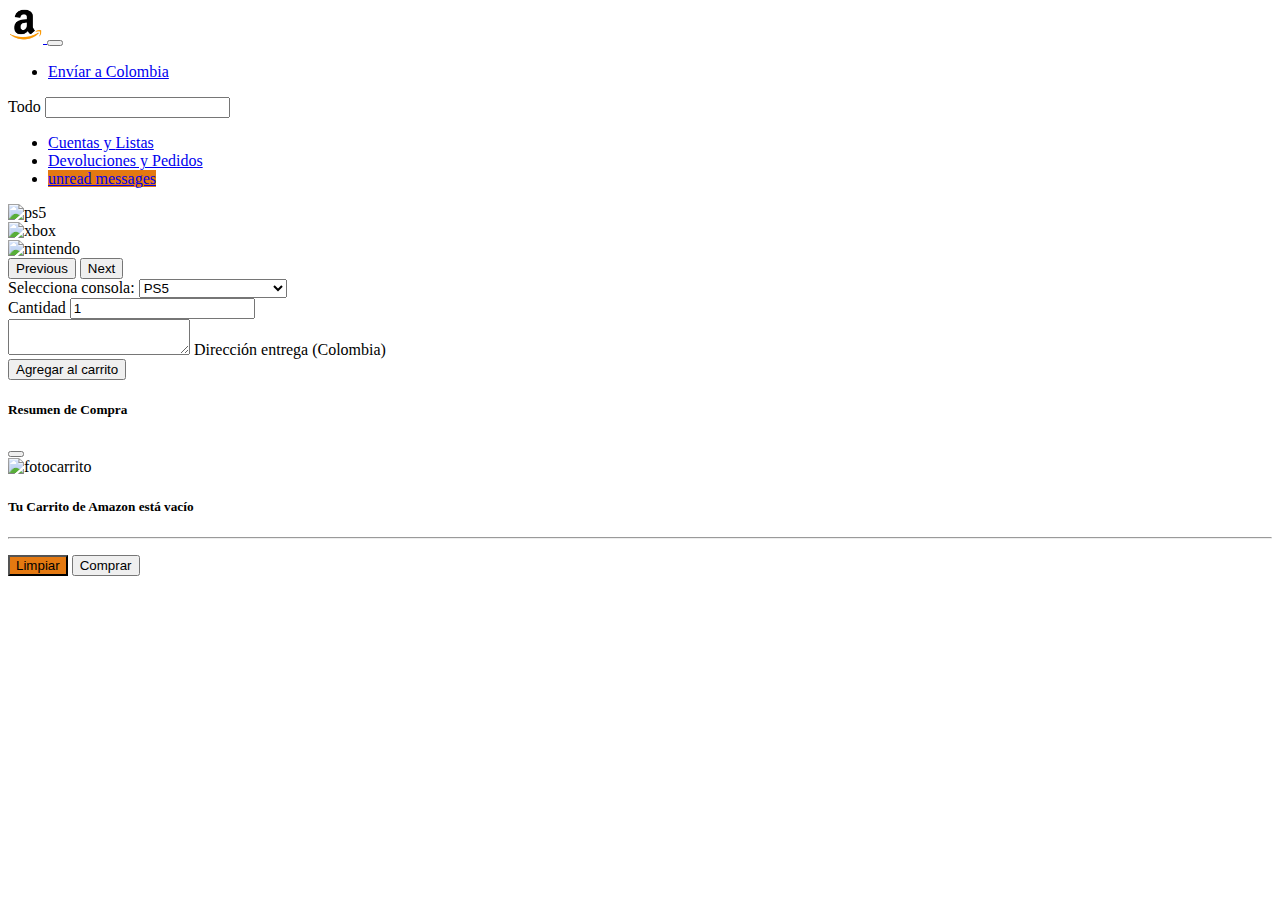
==== index.html @ bd6463fb "Initial commit" ====
<!DOCTYPE html>
<html lang="en">
<head>
    <meta charset="UTF-8">
    <meta http-equiv="X-UA-Compatible" content="IE=edge">
    <meta name="viewport" content="width=device-width, initial-scale=1.0">
    <title>Document</title>
    <link href="https://cdn.jsdelivr.net/npm/bootstrap@5.0.2/dist/css/bootstrap.min.css" rel="stylesheet" integrity="sha384-EVSTQN3/azprG1Anm3QDgpJLIm9Nao0Yz1ztcQTwFspd3yD65VohhpuuCOmLASjC" crossorigin="anonymous">
    <link rel="stylesheet" href="estilos.css">
</head>
<body>
    <header>
        <nav class="navbar navbar-expand-lg navbar-dark bg-dark">
            <div class="container-fluid">
                <a class="navbar-brand" href="#">
                    <img src="img/icono.png" alt="logo"  height="35">
                  </a>
              <button class="navbar-toggler" type="button" data-bs-toggle="collapse" data-bs-target="#navbarSupportedContent" aria-controls="navbarSupportedContent" aria-expanded="false" aria-label="Toggle navigation">
                <span class="navbar-toggler-icon"></span>
              </button>
              <div class="collapse navbar-collapse" id="navbarSupportedContent">
                <ul class="navbar-nav me-auto mb-2 mb-lg-0">
                  <li class="nav-item">
                    <a class="nav-link active" aria-current="page" href="#"><i class="fas fa-map-marker-alt ms-1 me-1"></i>Envíar a Colombia</a>
                  </li>
                </ul>
                <form class="mx-auto w-75">
                  <div class="input-group mb-3">
                    <span class="input-group-text">Todo</span>
                    <input type="text" class="form-control mx-auto w-20" aria-label="Amount (to the nearest dollar)">
                    <span class="input-group-text"><i class="fas fa-search"></i></span>
                </div>
                </form>
                <ul class="navbar-nav me-auto mb-2 mb-lg-0">
                    <li class="nav-item">
                      <a class="nav-link active" aria-current="page" href="#">Cuentas y <span class="fw-blod">Listas</span> </a>
                    </li>
                    <li class="nav-item">
                      <a class="nav-link active" aria-current="page" href="#">Devoluciones y Pedidos</a>
                    </li>
                    <li class="nav-item my-auto" >
                        <a class="nav-link active position-relative" aria-current="page" href="#exampleModal" data-bs-toggle="modal"><i class="fas fa-shopping-cart fa-2x"></i><span class="position-absolute top-0 start-100 translate-middle badge rounded-pill fondo invisible " id="pildora">
                          
                          <span class="visually-hidden">unread messages</span>
                        </span></a>
                    </li>

                  </ul>
              </div>
            </div>
          </nav>
    </header>

    <main class="mt-5">
        <div class="container">
            <div class="row">
                <div class="col">
                    <div id="carouselExampleControls" class="carousel slide" data-bs-ride="carousel">
                        <div class="carousel-inner">
                          <div class="carousel-item active">
                            <img src="https://github.com/jjosegallegocesde/imagenes-amazon/blob/main/img/ps5.jpg?raw=true" class="d-block w-100" alt="ps5" height="700">
                          </div>
                          <div class="carousel-item">
                            <img src="https://github.com/jjosegallegocesde/imagenes-amazon/blob/main/img/xbox.jpg?raw=true" class="d-block w-100" alt="xbox" height="700">
                          </div>
                          <div class="carousel-item">
                            <img src="https://github.com/jjosegallegocesde/imagenes-amazon/blob/main/img/nintendo.jpg?raw=true" class="d-block w-100" alt="nintendo" height="700">
                          </div>
                        </div>
                        <button class="carousel-control-prev" type="button" data-bs-target="#carouselExampleControls" data-bs-slide="prev">
                          <span class="carousel-control-prev-icon" aria-hidden="true"></span>
                          <span class="visually-hidden">Previous</span>
                        </button>
                        <button class="carousel-control-next" type="button" data-bs-target="#carouselExampleControls" data-bs-slide="next">
                          <span class="carousel-control-next-icon" aria-hidden="true"></span>
                          <span class="visually-hidden">Next</span>
                        </button>
                    </div>
                </div>
            </div>
        </div>

        <div class="container">
            <div class="row mt-5">
                <div class="col-12">
                    <form action="">
                        <div class="mb-3">
                            <label class="form-label">Selecciona consola:</label>
                            <select class="form-select" id="productos">
                                <option value="1" selected>PS5</option>
                                <option value="2">XBOX X SERIES</option>
                                <option value="3">NINTENDO SWITCH</option>
                            </select>
                        </div>
                        <div class="mb-3">
                            <label class="form-label" >Cantidad</label>
                            <input type="number" class="form-control" id="cantidad" value="1">
                        </div>
                        <div class="mb-3">
                            <div class="form-floating">
                                <textarea class="form-control" id="comentarios"></textarea>
                                <label for="floatingTextarea">Dirección entrega (Colombia)</label>
                            </div>
                        </div>
                        <div class="d-grid gap-2">
                            <button class="btn btn-primary" type="button" id="boton">Agregar al carrito</button>
                          </div>
                    </form>
                </div>
            </div>
        </div>
    </main>

    <section>
      <div class="modal fade" id="exampleModal" tabindex="-1" aria-labelledby="exampleModalLabel" aria-hidden="true">
        <div class="modal-dialog">
          <div class="modal-content">
            <div class="modal-header">
              <h5 class="modal-title" id="exampleModalLabel">Resumen de Compra</h5>
              <button type="button" class="btn-close" data-bs-dismiss="modal" aria-label="Close"></button>
            </div>
            <div class="modal-body">
              <div class="container">
                <div class="row">
                  <div class="col-6">

                    <img src="https://github.com/jjosegallegocesde/imagenes-amazon/blob/main/img/fotoCarrito.PNG?raw=true" alt="fotocarrito" class="img-fluid" id="fotoCarrito">
                    <p id="pesoTotalCarrito"></p>
                    <p id="costoCasillero" class="fw-bold"></p>
                    

                  </div>
                  <div class="col-6">

                    <h5 id="tituloCarrito">Tu Carrito de Amazon está vacío</h5>
                    <p id="precioUnitarioCarrito"></p>
                    <p id="pesoUnitarioCarrito"></p>
                    <p id="impuestos"></p>
                    <hr>
                    <p id="costoTotal" class="fw-bold text-sucess"></p>


                  </div>
                </div>
              </div>
            </div>
            <div class="modal-footer">
              <button type="button" class="btn fondo" id="botonLimpiar">Limpiar</button>
              <button type="button" class="btn btn-primary">Comprar</button>
            </div>
          </div>
        </div>
      </div>
    </section>

    <footer>

    </footer>

    <script src="controlador.js"></script>
    <script src="https://cdn.jsdelivr.net/npm/bootstrap@5.0.2/dist/js/bootstrap.bundle.min.js" integrity="sha384-MrcW6ZMFYlzcLA8Nl+NtUVF0sA7MsXsP1UyJoMp4YLEuNSfAP+JcXn/tWtIaxVXM" crossorigin="anonymous"></script>
    <script src="https://kit.fontawesome.com/7b642ec699.js" crossorigin="anonymous"></script>
    
</body>
</html>
---- estilos.css ----
.fondo{
    background-color:  #e47911;
}
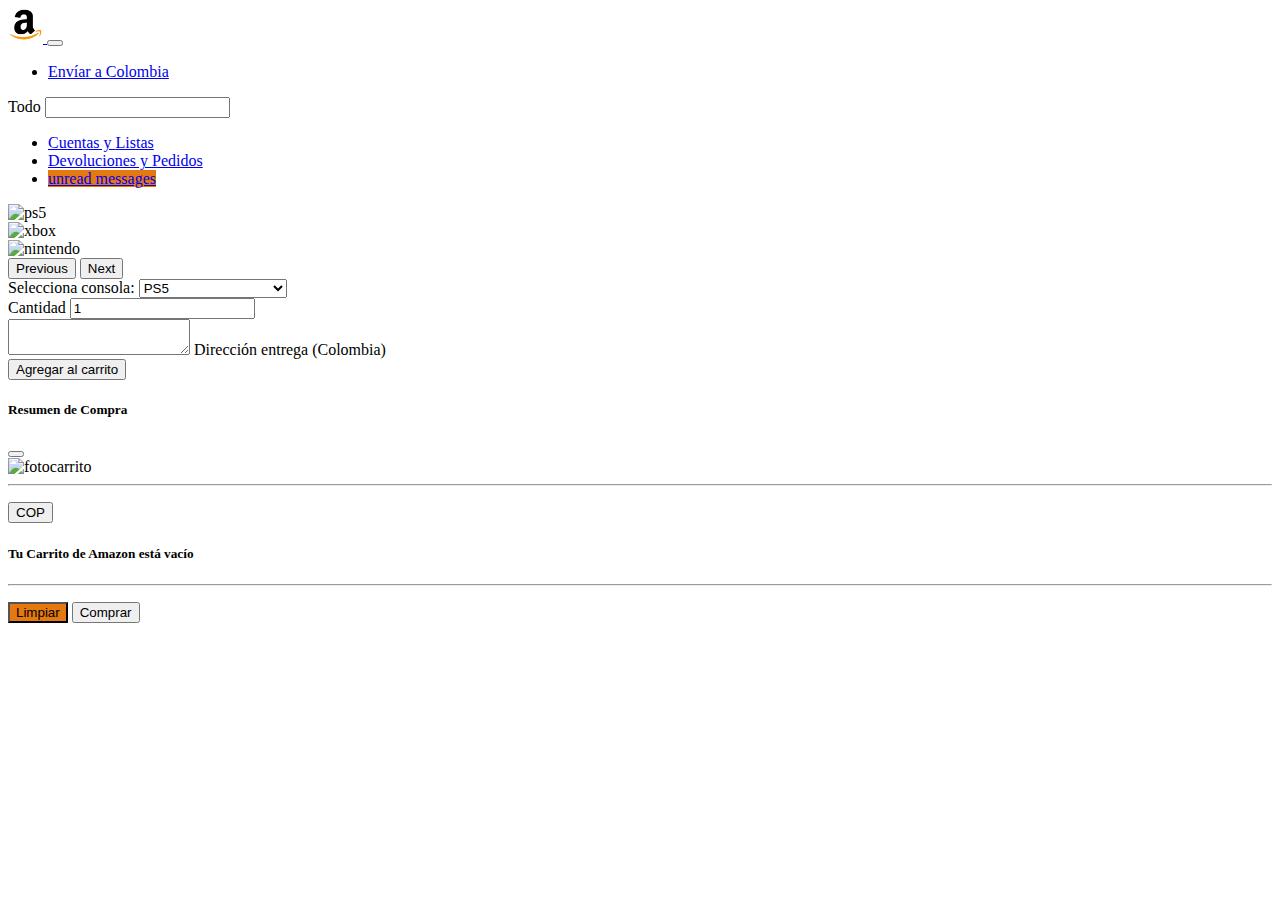
==== commit f01f66da: "Actualización 11/08/2021" ====
--- a/index.html
+++ b/index.html
@@ -125,28 +125,29 @@
                   <div class="col-6">
 
                     <img src="https://github.com/jjosegallegocesde/imagenes-amazon/blob/main/img/fotoCarrito.PNG?raw=true" alt="fotocarrito" class="img-fluid" id="fotoCarrito">
+                    <hr class="invisible" id="hr1">
                     <p id="pesoTotalCarrito"></p>
                     <p id="costoCasillero" class="fw-bold"></p>
-                    
-
+                    <div class="d-grid gap-2">
+                      <button type="button" class="btn btn-dark invisible" id="cop">COP<i class="ms-2 fas fa-ticket-alt"></i></button>
+                    </div>
+                    <p id="costoPesos"></p>
                   </div>
                   <div class="col-6">
-
                     <h5 id="tituloCarrito">Tu Carrito de Amazon está vacío</h5>
                     <p id="precioUnitarioCarrito"></p>
                     <p id="pesoUnitarioCarrito"></p>
                     <p id="impuestos"></p>
-                    <hr>
-                    <p id="costoTotal" class="fw-bold text-sucess"></p>
-
-
+                    <hr class="invisible" id="hr2">
+                    <p id="costoTotal" class="fw-bold text-success"></p>
+                    
                   </div>
                 </div>
               </div>
             </div>
             <div class="modal-footer">
-              <button type="button" class="btn fondo" id="botonLimpiar">Limpiar</button>
-              <button type="button" class="btn btn-primary">Comprar</button>
+              <button type="button" class="btn fondo" id="botonLimpiar">Limpiar<i class="ms-2 fas fa-trash-alt"></i></button>
+              <button type="button" class="btn btn-dark">Comprar</button>
             </div>
           </div>
         </div>
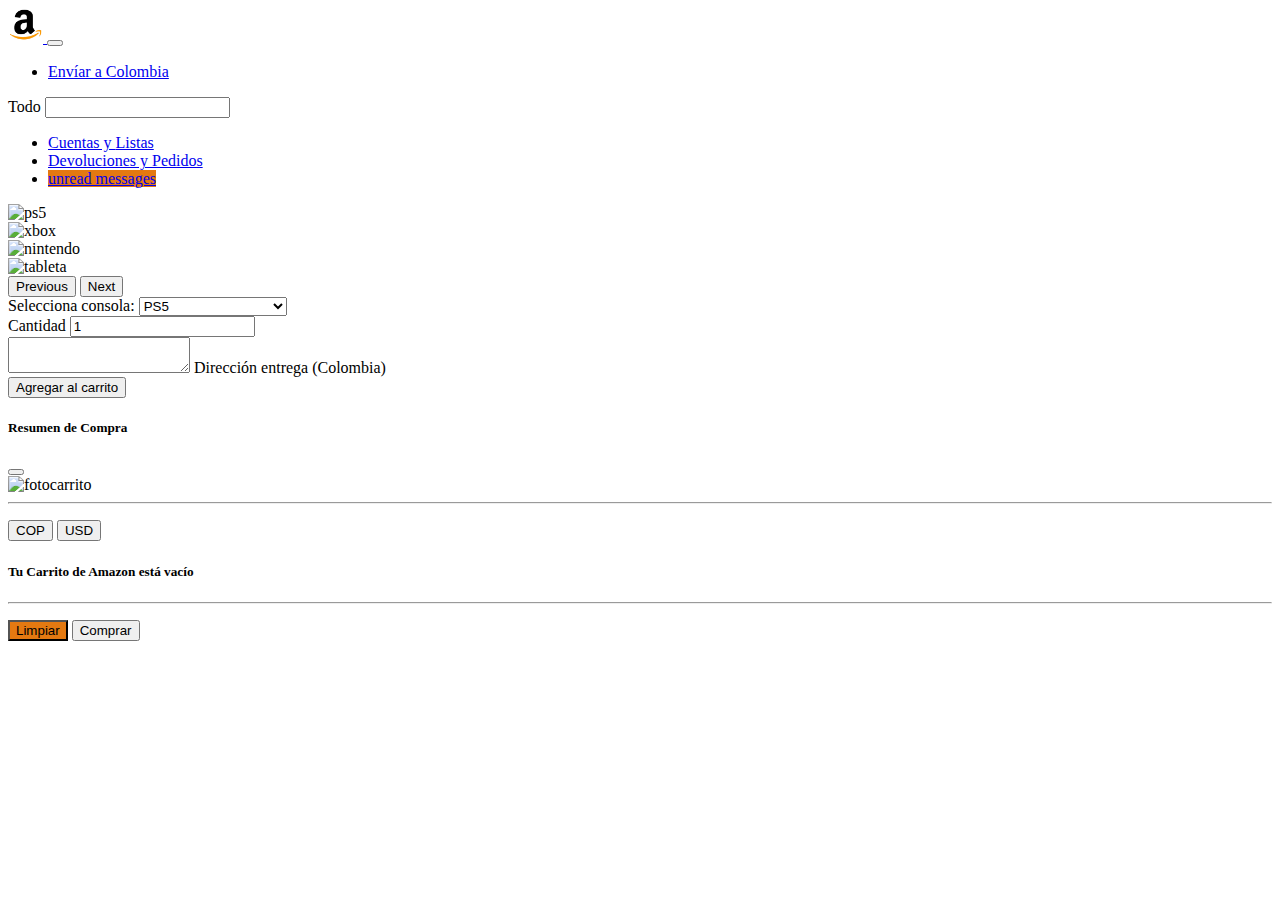
==== commit 29a491b6: "Conversiones 12/08/2021" ====
--- a/index.html
+++ b/index.html
@@ -66,6 +66,9 @@
                           <div class="carousel-item">
                             <img src="https://github.com/jjosegallegocesde/imagenes-amazon/blob/main/img/nintendo.jpg?raw=true" class="d-block w-100" alt="nintendo" height="700">
                           </div>
+                          <div class="carousel-item">
+                            <img src="https://github.com/pabloholguin08/fotoss/blob/main/tableta.jpg?raw=true" class="d-block w-100" alt="tableta" height="700">
+                          </div>
                         </div>
                         <button class="carousel-control-prev" type="button" data-bs-target="#carouselExampleControls" data-bs-slide="prev">
                           <span class="carousel-control-prev-icon" aria-hidden="true"></span>
@@ -90,6 +93,7 @@
                                 <option value="1" selected>PS5</option>
                                 <option value="2">XBOX X SERIES</option>
                                 <option value="3">NINTENDO SWITCH</option>
+                                <option value="4">HUION KANVAS 13</option>
                             </select>
                         </div>
                         <div class="mb-3">
@@ -130,6 +134,7 @@
                     <p id="costoCasillero" class="fw-bold"></p>
                     <div class="d-grid gap-2">
                       <button type="button" class="btn btn-dark invisible" id="cop">COP<i class="ms-2 fas fa-ticket-alt"></i></button>
+                      <button type="button" class="btn btn-success invisible" id="usd">USD<i class="ms-2 fas fa-ticket-alt"></i></button>
                     </div>
                     <p id="costoPesos"></p>
                   </div>
@@ -139,7 +144,7 @@
                     <p id="pesoUnitarioCarrito"></p>
                     <p id="impuestos"></p>
                     <hr class="invisible" id="hr2">
-                    <p id="costoTotal" class="fw-bold text-success"></p>
+                    <p id="costoTotal" class="fw-bold text-success mt-1"></p>
                     
                   </div>
                 </div>
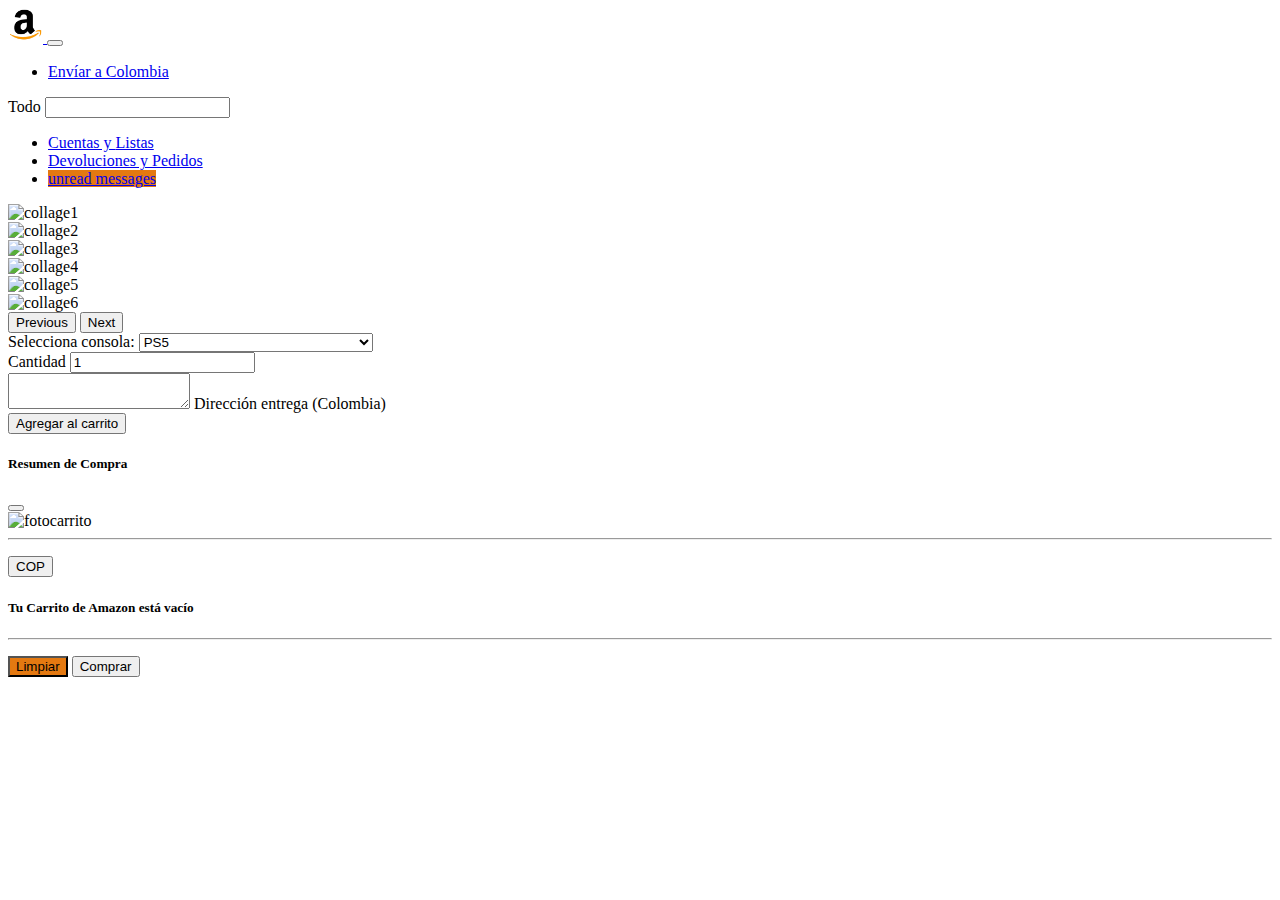
==== commit 8f77ced8: "cambios 25/08/2021" ====
--- a/index.html
+++ b/index.html
@@ -58,16 +58,22 @@
                     <div id="carouselExampleControls" class="carousel slide" data-bs-ride="carousel">
                         <div class="carousel-inner">
                           <div class="carousel-item active">
-                            <img src="https://github.com/jjosegallegocesde/imagenes-amazon/blob/main/img/ps5.jpg?raw=true" class="d-block w-100" alt="ps5" height="700">
+                            <img src="https://github.com/pabloholguin08/fotoss/blob/main/collage1.jpg?raw=true" class="d-block w-100" alt="collage1" height="700">
                           </div>
                           <div class="carousel-item">
-                            <img src="https://github.com/jjosegallegocesde/imagenes-amazon/blob/main/img/xbox.jpg?raw=true" class="d-block w-100" alt="xbox" height="700">
+                            <img src="https://github.com/pabloholguin08/fotoss/blob/main/collage2.jpg?raw=true" class="d-block w-100" alt="collage2" height="700">
                           </div>
                           <div class="carousel-item">
-                            <img src="https://github.com/jjosegallegocesde/imagenes-amazon/blob/main/img/nintendo.jpg?raw=true" class="d-block w-100" alt="nintendo" height="700">
+                            <img src="https://github.com/pabloholguin08/fotoss/blob/main/collage3.jpg?raw=true" class="d-block w-100" alt="collage3" height="700">
                           </div>
                           <div class="carousel-item">
-                            <img src="https://github.com/pabloholguin08/fotoss/blob/main/tableta.jpg?raw=true" class="d-block w-100" alt="tableta" height="700">
+                            <img src="https://github.com/pabloholguin08/fotoss/blob/main/collage4.jpg?raw=true" class="d-block w-100" alt="collage4" height="700">
+                          </div>
+                          <div class="carousel-item">
+                            <img src="https://github.com/pabloholguin08/fotoss/blob/main/collage5.jpg?raw=true" class="d-block w-100" alt="collage5" height="700">
+                          </div>
+                          <div class="carousel-item">
+                            <img src="https://github.com/pabloholguin08/fotoss/blob/main/collage6.jpg?raw=true" class="d-block w-100" alt="collage6" height="700">
                           </div>
                         </div>
                         <button class="carousel-control-prev" type="button" data-bs-target="#carouselExampleControls" data-bs-slide="prev">
@@ -94,6 +100,17 @@
                                 <option value="2">XBOX X SERIES</option>
                                 <option value="3">NINTENDO SWITCH</option>
                                 <option value="4">HUION KANVAS 13</option>
+                                <option value="5">DISCO DURO EXTERNO</option>
+                                <option value="6">COLORES PROFESIONALES</option>
+                                <option value="7">AMERICAN MARXISM</option>
+                                <option value="8">MOCHILA ANTIRROBO</option>
+                                <option value="9">EL CÓDIGO PERDIDO</option>
+                                <option value="10">GODZILLA VS KING KONG</option>
+                                <option value="11">AMD RYZEN 5 5600X</option>
+                                <option value="12">MARCADORES PROFESIONALES</option>
+                                <option value="13">COJÍN PARA DOLOR DE COXIS</option>
+                                <option value="14">ACER CHROMEBOOK</option>
+                                <option value="15">SPIDER-MAN TRILOGY</option>
                             </select>
                         </div>
                         <div class="mb-3">
@@ -134,7 +151,6 @@
                     <p id="costoCasillero" class="fw-bold"></p>
                     <div class="d-grid gap-2">
                       <button type="button" class="btn btn-dark invisible" id="cop">COP<i class="ms-2 fas fa-ticket-alt"></i></button>
-                      <button type="button" class="btn btn-success invisible" id="usd">USD<i class="ms-2 fas fa-ticket-alt"></i></button>
                     </div>
                     <p id="costoPesos"></p>
                   </div>
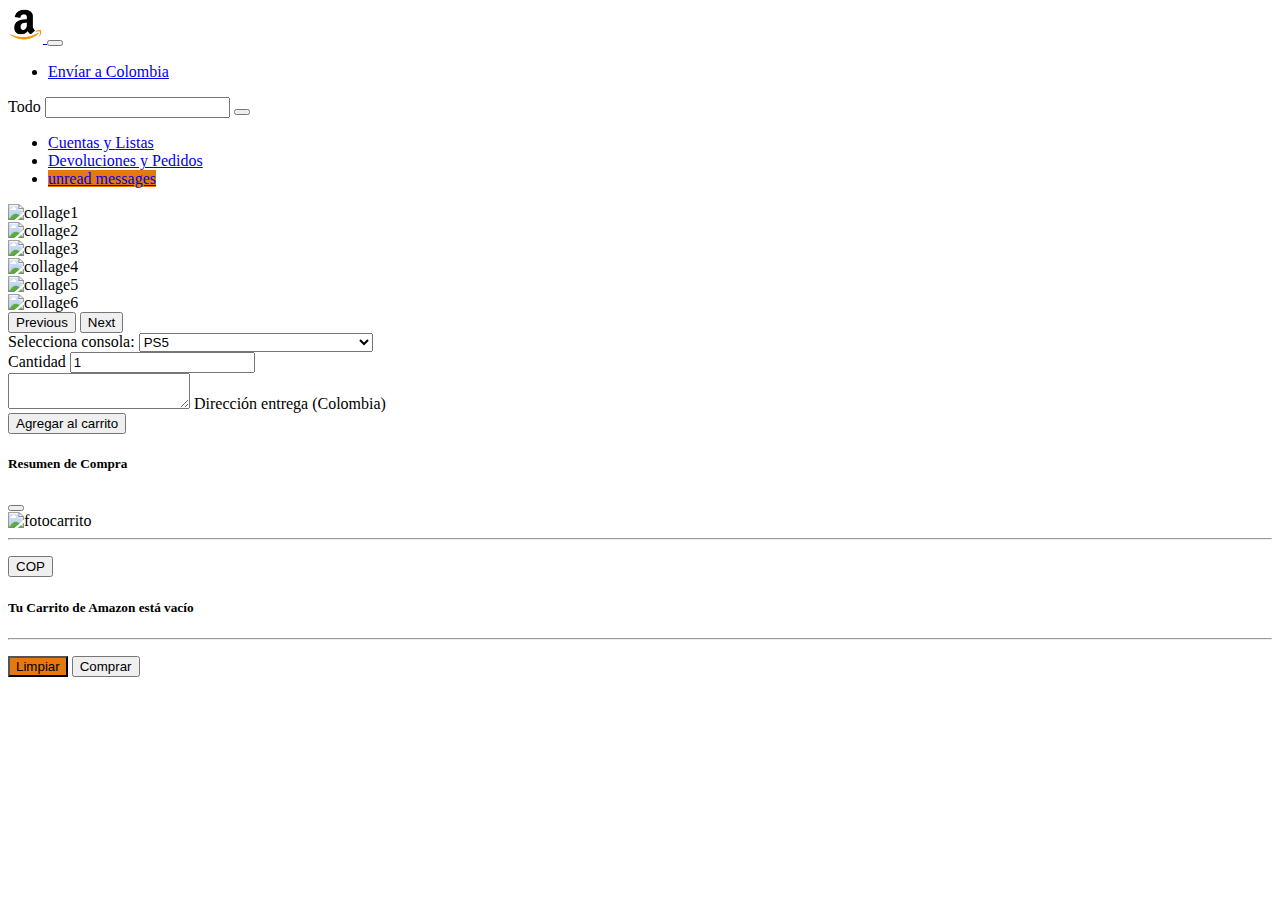
==== commit 18136cc4: "Cambio 2/09/2021" ====
--- a/index.html
+++ b/index.html
@@ -27,16 +27,18 @@
                 <form class="mx-auto w-75">
                   <div class="input-group mb-3">
                     <span class="input-group-text">Todo</span>
-                    <input type="text" class="form-control mx-auto w-20" aria-label="Amount (to the nearest dollar)">
-                    <span class="input-group-text"><i class="fas fa-search"></i></span>
-                </div>
+                    <input type="text" name="search" id="search" class="form-control mx-auto w-20">
+                    <button  onclick="search(document.getElementById('search').value)">
+                      <i class="fas fa-search"></i>
+                    </button>
+                  </div>
                 </form>
                 <ul class="navbar-nav me-auto mb-2 mb-lg-0">
                     <li class="nav-item">
                       <a class="nav-link active" aria-current="page" href="#">Cuentas y <span class="fw-blod">Listas</span> </a>
                     </li>
                     <li class="nav-item">
-                      <a class="nav-link active" aria-current="page" href="#">Devoluciones y Pedidos</a>
+                      <a class="nav-link active" aria-current="page" href="pedidos.html">Devoluciones y Pedidos</a>
                     </li>
                     <li class="nav-item my-auto" >
                         <a class="nav-link active position-relative" aria-current="page" href="#exampleModal" data-bs-toggle="modal"><i class="fas fa-shopping-cart fa-2x"></i><span class="position-absolute top-0 start-100 translate-middle badge rounded-pill fondo invisible " id="pildora">
@@ -176,7 +178,7 @@
     </section>
 
     <footer>
-
+      
     </footer>
 
     <script src="controlador.js"></script>
--- a/estilos.css
+++ b/estilos.css
@@ -1,3 +1,3 @@
 .fondo{
-    background-color:  #e47911;
+    background-color:  #e47911 !important;
 }